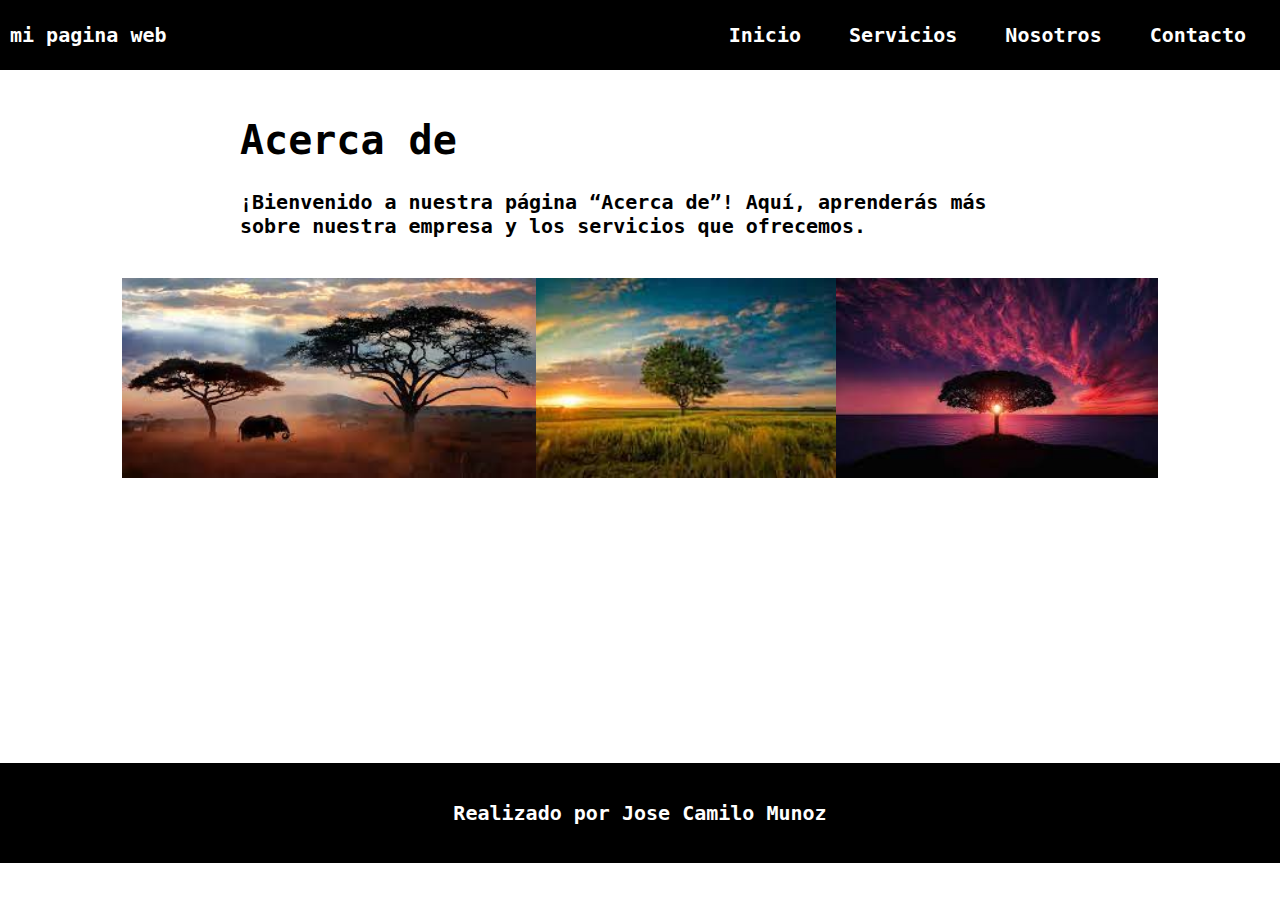
==== about.html @ d964acf7 "Initial commit" ====
<!DOCTYPE html>
<html lang="en">
<head>
    <meta charset="UTF-8">
    <meta name="viewport" content="width=device-width, initial-scale=1.0">
    <link rel="stylesheet" type="text/css" href="style.css" />
    <title>barraNavegacion</title>
</head>
<body>
    <header>
        <div class="container-nav">
        <nav class="navbar" role="navigation">
            <a href="index.html" class="brand">mi pagina web</a>
            <ul class="nav-links">
                <li><a href="index.html">Inicio</a></li>                
                <li><a href="services.html">Servicios</a></li>
                <li><a href="about.html">Nosotros</a></li>
                <li><a href="contact.html">Contacto</a></li>
            </ul>
        </nav>
        <button class="button-menu-toggle">Menu</button>
        </div>
    </header>
    <main>
        <div class="container">
            <h1>Acerca de</h1>
            <p>¡Bienvenido a nuestra página “Acerca de”! Aquí, aprenderás más sobre nuestra empresa y los servicios que ofrecemos.</p>                
        </div>  
        <div class="container-img">  
            <img src="img/imagen1.jpeg" alt="Descripción de la imagen 1" />
            <img src="img/imagen2.jpeg" alt="Descripción de la imagen 2" />
            <img src="img/imagen3.jpeg" alt="Descripción de la imagen 3" />
        </div>
    </main>    
    <footer>
        <div>
            <p>Realizado por Jose Camilo Munoz</p>
        </div>
    </footer>
    <script src="script.js"></script>
</body>
</html>
---- style.css ----
body, ul{
    margin: 0;
    font-family: monospace;
    font-weight: bold;
    font-size: 20px;
    padding: 0;
}
main{
  min-height: 77vh;
}
.container{
    max-width: 800px;
    margin: auto;
    padding: 20px;
}
.row {
    display: flex;
    flex-wrap: wrap;
    margin: 10px;
}
.column{
    flex: 1;
    padding: 10px;
}
.container-nav {
    display: flex;
    padding: 10px;
    height: 50px;
    background-color: black;
  }
  
  
  .navbar {
    display: flex;
    justify-content: space-between;
    width: 100%;
  }
  
  
  .brand {
    display: flex;
    align-items: center;
  }
  
  
  li>a {
    padding: 8px 24px;
  }
  
  
  li {
    list-style-type: none;
  }
  
  
  a {
    color: white;
    text-decoration:none;
  }
  
  
  .nav-links {
    display: flex;
    align-items: center;
  }
  
  
  .button-menu-toggle {
    display: none;    
  }

  .container-img{
    display: flex;
    flex-wrap: wrap;
    justify-content: center;
    align-items: center;

  }
  .container-video{
    display: flex;
    flex-direction: column;
    align-items: center;
    gap: 50px;
    padding: 50px;
  }

  footer{
    display: flex;
    flex-direction: column;
    align-items: center;
    justify-content: center;    
    background-color: black;
    color: white;
    min-height: 100px;
    text-align: center;
    position: relative;
    bottom: 0;
    z-index: -1;
    width: 100%;
  }
  img{
    height: 200px;
  }

  @media (max-width: 768px) {
    .column {
      flex: 100%;
    } 
    .nav-links {
      display: none;
    }  
    .button-menu-toggle {
      display: block;
      background-color: white;
      border:none;
      border-radius: 50px;
      padding: 0 24px;
      font-family: monospace;
      font-weight: bold;
      font-size: 20px;
    }   
    .nav-links.nav-links-responsive {
      position: absolute;
      display: flex;
      background-color: rgba(20,20,20,0.95);
      width: 100%;
      height: 100%;
      top: 70px;
      left: 0;
      flex-direction: column;
      padding-top: 200px;
      align-items: center;
      gap:70px;
      font-size: 40px;  
    }
    .container-img{
      flex-direction: column;
    }

    .container-video{
      padding: 10px;
      gap: 5px;
    }

    iframe, video {
      max-width: 90%;
    }
  }
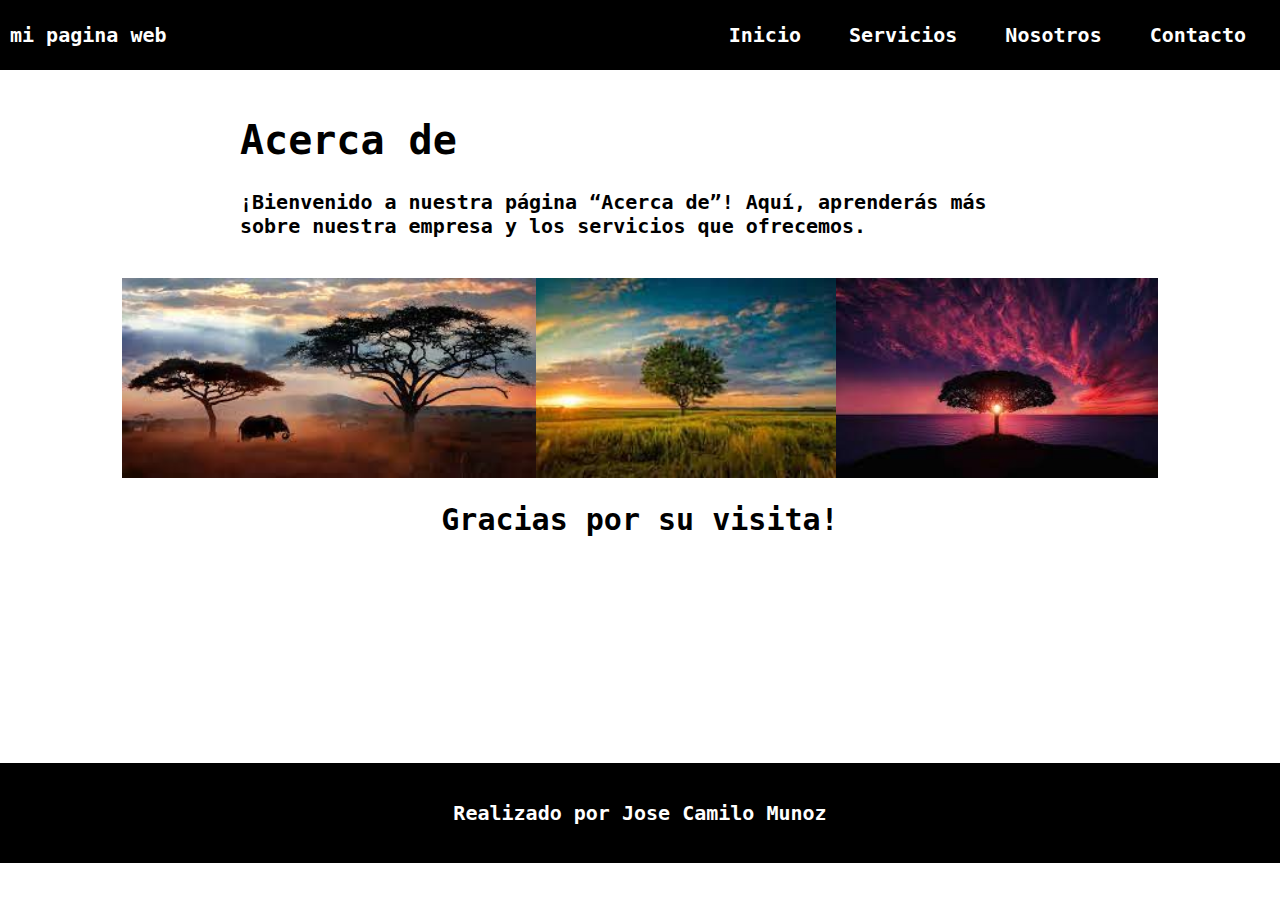
==== commit 608c1dfc: "seccion-9 agrego un div en about.html" ====
--- a/about.html
+++ b/about.html
@@ -31,6 +31,9 @@
             <img src="img/imagen2.jpeg" alt="Descripción de la imagen 2" />
             <img src="img/imagen3.jpeg" alt="Descripción de la imagen 3" />
         </div>
+        <div class="greeting">
+            <h2>Gracias por su visita!</h2>
+        </div>
     </main>    
     <footer>
         <div>
--- a/style.css
+++ b/style.css
@@ -29,6 +29,9 @@
     background-color: black;
   }
   
+  .greeting {
+    text-align: center;
+  }
   
   .navbar {
     display: flex;
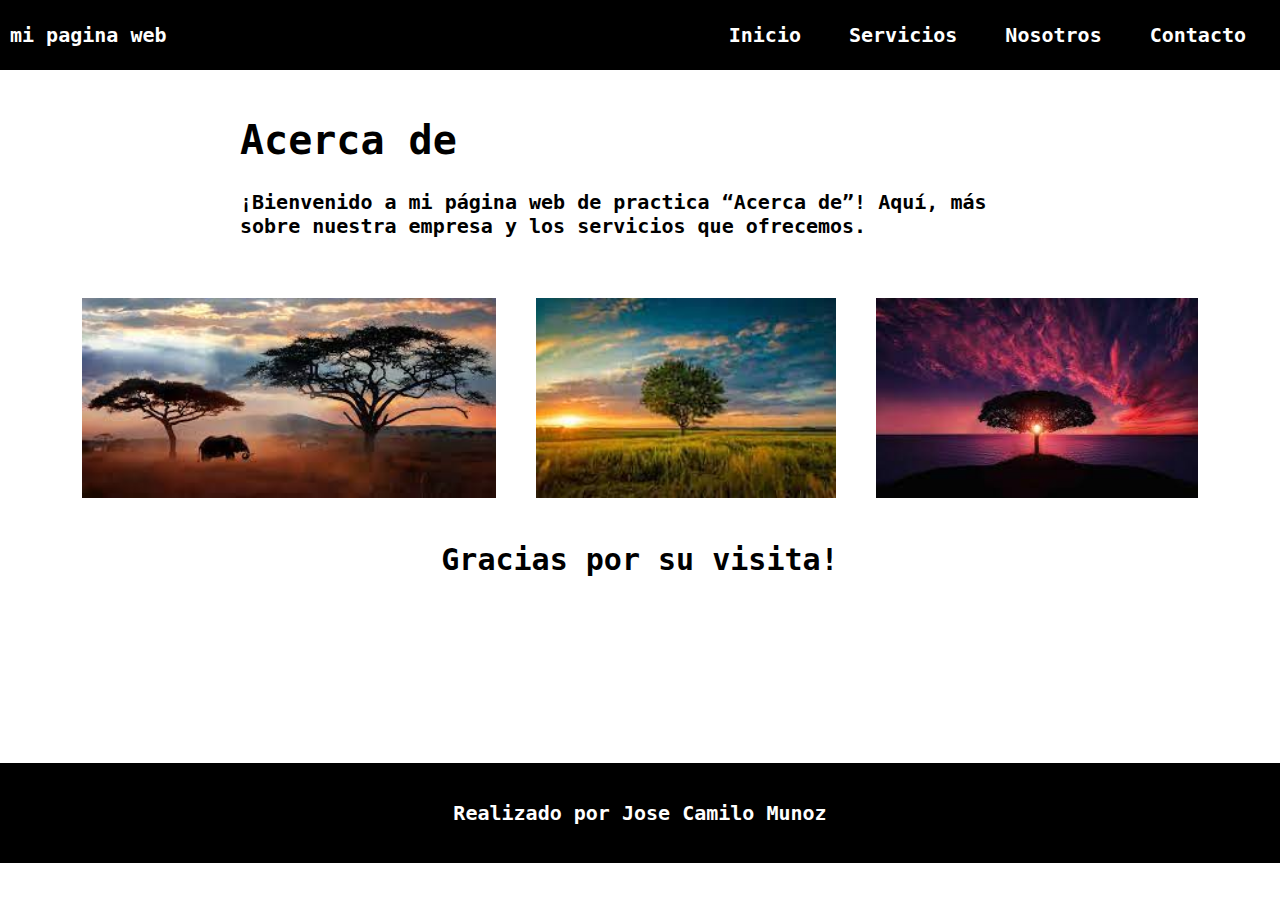
==== commit a39c0942: "Actualizacion de las html" ====
--- a/about.html
+++ b/about.html
@@ -24,7 +24,7 @@
     <main>
         <div class="container">
             <h1>Acerca de</h1>
-            <p>¡Bienvenido a nuestra página “Acerca de”! Aquí, aprenderás más sobre nuestra empresa y los servicios que ofrecemos.</p>                
+            <p>¡Bienvenido a mi página web de practica “Acerca de”! Aquí, más sobre nuestra empresa y los servicios que ofrecemos.</p>                
         </div>  
         <div class="container-img">  
             <img src="img/imagen1.jpeg" alt="Descripción de la imagen 1" />
--- a/style.css
+++ b/style.css
@@ -27,67 +27,50 @@
     padding: 10px;
     height: 50px;
     background-color: black;
-  }
-  
-  .greeting {
-    text-align: center;
-  }
-  
-  .navbar {
+}  
+.greeting {
+   text-align: center;
+}  
+.navbar {
     display: flex;
     justify-content: space-between;
     width: 100%;
-  }
-  
-  
-  .brand {
+}  
+.brand {
     display: flex;
     align-items: center;
-  }
-  
-  
-  li>a {
+}  
+li>a {
     padding: 8px 24px;
-  }
-  
-  
-  li {
+}  
+li {
     list-style-type: none;
-  }
-  
-  
-  a {
+} 
+a {
     color: white;
     text-decoration:none;
-  }
-  
-  
-  .nav-links {
+}  
+.nav-links {
     display: flex;
     align-items: center;
-  }
-  
-  
-  .button-menu-toggle {
+}  
+.button-menu-toggle {
     display: none;    
-  }
-
-  .container-img{
+}
+.container-img{
     display: flex;
     flex-wrap: wrap;
     justify-content: center;
     align-items: center;
-
-  }
-  .container-video{
+}
+.container-video{
     display: flex;
     flex-direction: column;
     align-items: center;
     gap: 50px;
     padding: 50px;
-  }
-
-  footer{
+}
+footer{
     display: flex;
     flex-direction: column;
     align-items: center;
@@ -101,9 +84,13 @@
     z-index: -1;
     width: 100%;
   }
-  img{
+img{
     height: 200px;
-  }
+    padding: 10px;
+    border: 2px;
+    margin: 10px;
+
+}
 
   @media (max-width: 768px) {
     .column {
